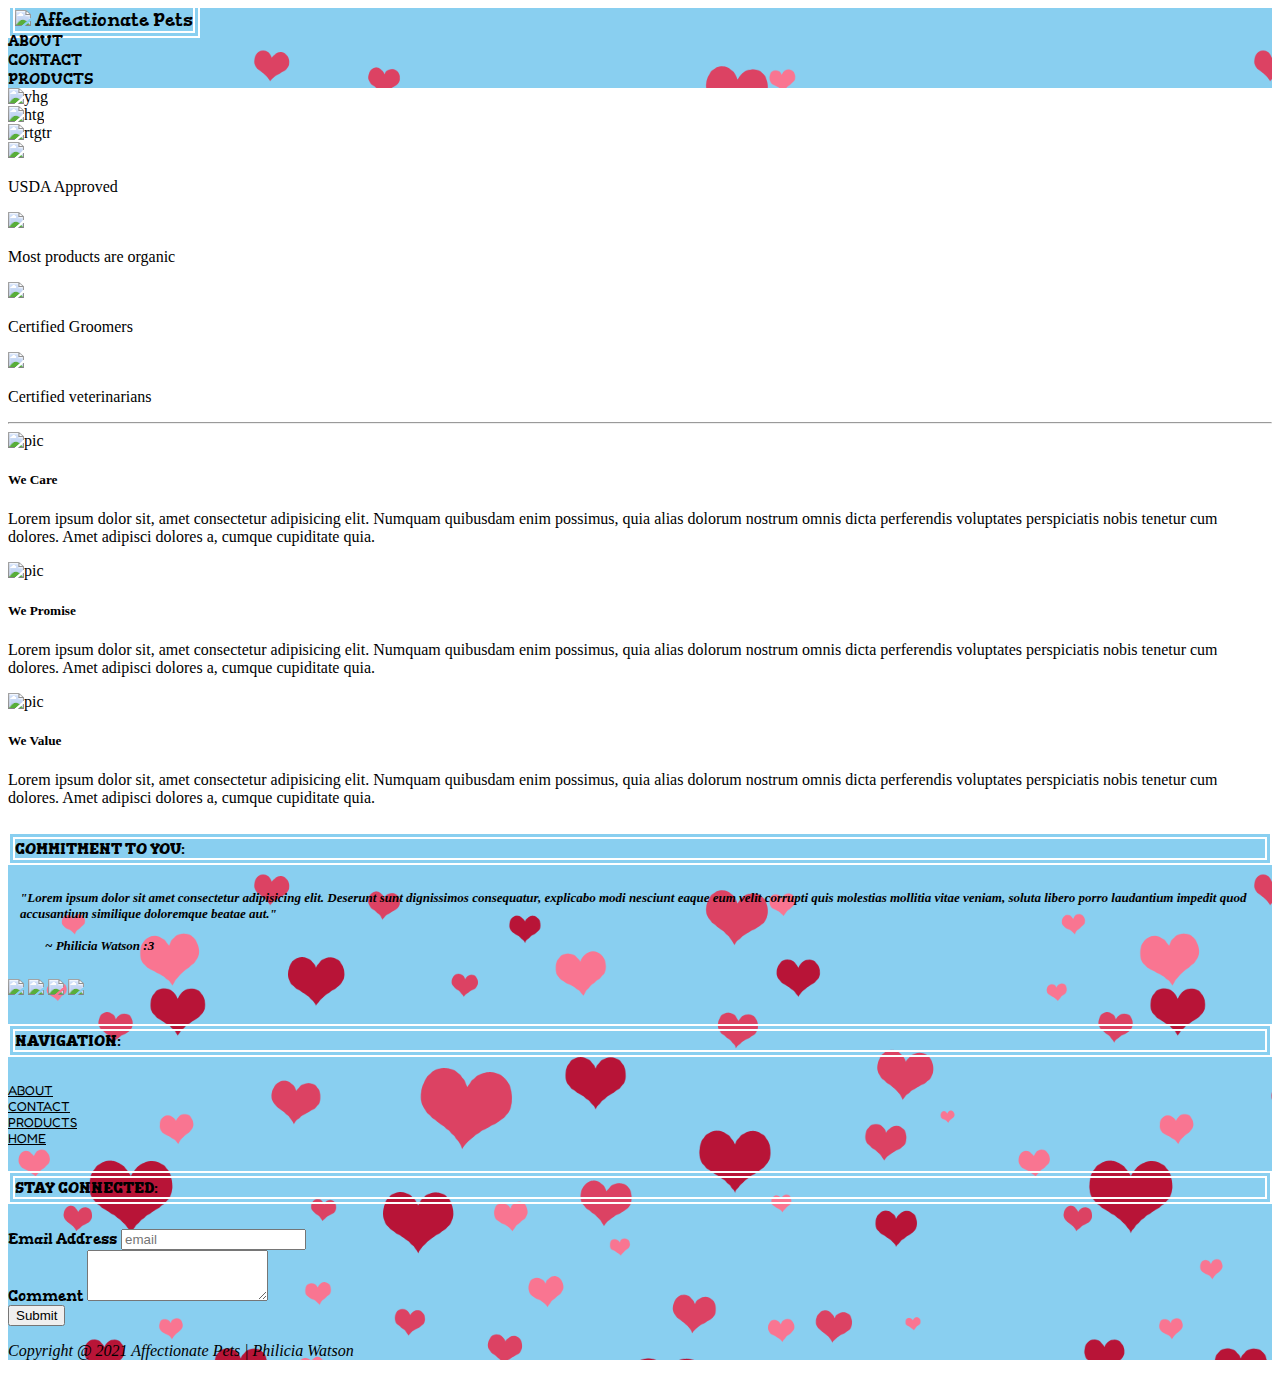
==== home.html @ d47d962f "alot of changes" ====
<!DOCTYPE html>
<html lang="en">
<head>
    <meta charset="UTF-8">
    <meta http-equiv="X-UA-Compatible" content="IE=edge">
    <meta name="viewport" content="width=device-width, initial-scale=1.0">
    <link href="https://cdn.jsdelivr.net/npm/bootstrap@5.0.0-beta3/dist/css/bootstrap.min.css" rel="stylesheet" integrity="sha384-eOJMYsd53ii+scO/bJGFsiCZc+5NDVN2yr8+0RDqr0Ql0h+rP48ckxlpbzKgwra6" crossorigin="anonymous">
    <link rel="stylesheet" type="text/css" href="https://csshake.surge.sh/csshake.min.css">    <link rel="preconnect" href="https://fonts.gstatic.com">
    <link href="https://fonts.googleapis.com/css2?family=Diplomata+SC&family=Fredoka+One&family=Gorditas&display=swap" rel="stylesheet">

    <link rel="stylesheet" href="style.css">
    <title>Affectionate Pets</title>
</head>
<body>
  <!-- font-family: 'Diplomata SC', cursive;
font-family: 'Fredoka One', cursive;
font-family: 'Gorditas', cursive; -->
  <!-- NAVBAR -->

  <nav class="navbar fixed-top navbar text-center m-0 pt-3 shadow-lg">
    <div class="col">
      <a class="navbar-brand p-3">
        <img src="/petShop/assests/logo.png">
        Affectionate Pets
      </a>
      <div class="d-flex mt-3 justify-content-center ">
      <div class="nav-link col-3 shake-little">
        <a href="./aboutPage/about.html">ABOUT</a>
      </div>
      <div class="nav-link col-3 shake-little">
            <a href="./contactPage/contact.html">CONTACT</a>
          </div>
          <div class="nav-link col-3 shake-little">
           <a href="./productsPage/products.html">PRODUCTS</a>
          </div>
          
      </div>
    </div>
  </nav>
<!-- NAVBAR -->

    <!-- PARALLAX HERE -->
    <div id="carouselExampleFade" class="carousel slide carousel-fade mt-5 pt-5 zindex-fixed" data-bs-ride="carousel" style="z-index:-10;position:sticky">
      <div class="carousel-inner">
        <div class="carousel-item active">
          <img src="https://media-be.chewy.com/wp-content/uploads/2019/05/22094052/best-pet-birds-Parakeet-averess.jpg" class="d-block w-100" height="370px" alt="yhg">
        </div>
        <div class="carousel-item">
          <img src="https://images.unsplash.com/photo-1553499057-2e1b15f16f8c?ixid=MnwxMjA3fDB8MHxwaG90by1wYWdlfHx8fGVufDB8fHx8&ixlib=rb-1.2.1&auto=format&fit=crop&w=750&q=80" height="370px" class="d-block w-100" alt="htg">
        </div>
        <div class="carousel-item">
          <img src="https://images.unsplash.com/photo-1560743641-3914f2c45636?ixid=MnwxMjA3fDB8MHxwaG90by1wYWdlfHx8fGVufDB8fHx8&ixlib=rb-1.2.1&auto=format&fit=crop&w=333&q=80" class="d-block w-100" height="370px" alt="rtgtr">
        </div>
        <div class="carousel-caption">
        <!-- <form>
          <input class="form-control me-2" type="search" placeholder="Search" aria-label="Search">
          <button class="btn btn-outline-primary" type="submit">Search</button>
        </form> -->
      </div>
      </div>
     
    </div>
    <!-- PARALLAX HERE -->


  <!-- CONTENT -->
  <div class="container mt-5 mb-5">
    <div class="row mb-5">
      <div class="col-3 text-center">
        <img src="/petShop/assests/USDA.png" class="mb-2">
        <p>USDA Approved</p>
      </div>
      <div class="col-3 text-center">
        <img src="/petShop/assests/Organic.png" class="mb-2">
        <p>Most products are organic</p>
      </div>
      <div class="col-3 text-center">
        <img src="/petShop/assests/certificateLogo.png" class="mb-2">
        <p>Certified Groomers</p>
      </div>
      <div class="col-3 text-center">
        <img src="/petShop/assests/certification2.png" class="mb-2">
        <p>Certified veterinarians</p>
      </div>
      <hr style="color:lightsteelblue">
    </div>
  <div class="card text-white">
    <img src="https://now.tufts.edu/sites/default/files/190515_cindy_vet_lg.jpg" class="card-img" alt="pic" height="200px" >
    <div class="card-img-overlay">
      <h5 class="position-absolute top-50 start-50 translate-middle ">We Care</h5>
    </div>
  </div>
  <div>
    <p class="text-center mt-4">Lorem ipsum dolor sit, amet consectetur adipisicing elit. Numquam quibusdam enim possimus, quia alias dolorum nostrum omnis dicta perferendis voluptates perspiciatis nobis tenetur cum dolores. Amet adipisci dolores a, cumque cupiditate quia.</p>
  </div>
  <div class="card text-white mt-5">
    <img src="https://now.tufts.edu/sites/default/files/190515_cindy_vet_lg.jpg" class="card-img" alt="pic" height="200px">
    <div class="card-img-overlay">
      <h5 class="position-absolute top-50 start-50 translate-middle">We Promise</h5>
    </div>
  </div>
  <div>
    <p class="text-center mt-4">Lorem ipsum dolor sit, amet consectetur adipisicing elit. Numquam quibusdam enim possimus, quia alias dolorum nostrum omnis dicta perferendis voluptates perspiciatis nobis tenetur cum dolores. Amet adipisci dolores a, cumque cupiditate quia.</p>
  </div>
  <div class="card text-white mt-5">
    <img src="https://now.tufts.edu/sites/default/files/190515_cindy_vet_lg.jpg" class="card-img" alt="pic" height="200px">
    <div class="card-img-overlay">
      <h5 class="position-absolute top-50 start-50 translate-middle">We Value</h5>
    </div>
  </div>
  <div>
    <p class="text-center mt-4">Lorem ipsum dolor sit, amet consectetur adipisicing elit. Numquam quibusdam enim possimus, quia alias dolorum nostrum omnis dicta perferendis voluptates perspiciatis nobis tenetur cum dolores. Amet adipisci dolores a, cumque cupiditate quia.</p>
  </div>
</div>
  <!-- CONTENT -->

  <!-- FOOTER -->
  <footer class="text-center container-fluid pt-4 shadow-lg">
    <div class="d-flex row justify-content-between">
      <div class="col-sm-4">

        <div>
          <h5 class="p-2">COMMITMENT TO YOU:</h5>
          <p class="quote"><strong><em>"Lorem ipsum dolor sit amet consectetur adipisicing elit. Deserunt sunt dignissimos consequatur, explicabo modi nesciunt eaque eum velit corrupti quis molestias mollitia vitae veniam, soluta libero porro laudantium impedit quod accusantium similique doloremque beatae aut."<br><br>
            <span style="padding-left:25px">~ Philicia Watson :3</span></em></strong></p>
        </div>
        <div class="pb-4 ">
          <a href="https://mail.google.com/mail/u/0/#inbox"><img src="/petShop/assests/envelope.png" class="shake-little"></a>
          <a href="https://twitter.com/?lang=en"><img src="/petShop/assests/twitter.png" class="shake-little"></a>
          <a href="https://www.linkedin.com"><img src="/petShop/assests/linkedin.png" class="shake-little"></a>
          <a href="https://www.facebook.com/"><img src="/petShop/assests/facebook.png" class="shake-little"></a>
        </div>
      </div>


      <div class="col-sm pb-4">

           <!-- Navigation -->
           <h5 class="p-2">NAVIGATION:</h5>
           <div class="nav-link text-dark shake-little">
             <a href="about.html" class="nav-link">ABOUT</a>
           </div>
           <div class="nav-link shake-little">
               <a href="contact.html" class="nav-link">CONTACT</a>
             </div>
             <div class="nav-link shake-little">
               <a href="products.html" class="nav-link">PRODUCTS</a>
             </div>
             <div class="nav-link shake-little">
              <a href="home.html" class="nav-link">HOME</a>
            </div>
          </div>



      <div class="col-sm-4">

        <h5 class="p-2">STAY CONNECTED:</h5>
       
        <div class="mb-3">
          <label for="exampleFormControlInput1" class="form-label">Email Address</label>
          <input type="email" class="form-control" id="exampleFormControlInput1" placeholder="email">
        </div>
        <div class="mb-3">
          <label for="exampleFormControlTextarea1" class="form-label">Comment</label>
          <textarea class="form-control" id="exampleFormControlTextarea1" rows="3"
          placeholder=""></textarea>
        </div>
        <div class="mb-3">
          <button type="submit" class="btn btn-danger shake-little">Submit</button>
        </div>
      </div>

    </div>
    
      <div class="align-center pb-3">
        <p><em>Copyright @ 2021 Affectionate Pets | Philicia Watson </em></p>
      </div>

    </footer>
  <!-- FOOTER -->
    <script src="app.js"></script>
    <!-- CSS only -->
<link href="https://cdn.jsdelivr.net/npm/bootstrap@5.0.1/dist/css/bootstrap.min.css" rel="stylesheet" integrity="sha384-+0n0xVW2eSR5OomGNYDnhzAbDsOXxcvSN1TPprVMTNDbiYZCxYbOOl7+AMvyTG2x" crossorigin="anonymous">
<!-- JavaScript Bundle with Popper -->
<script src="https://cdn.jsdelivr.net/npm/bootstrap@5.0.1/dist/js/bootstrap.bundle.min.js" integrity="sha384-gtEjrD/SeCtmISkJkNUaaKMoLD0//ElJ19smozuHV6z3Iehds+3Ulb9Bn9Plx0x4" crossorigin="anonymous"></script>
</body>
</html>
---- style.css ----
/* FOR THE NAVBAR */
.navbar a{
    color:black;
    text-decoration: none;
    font-family: 'Gorditas', cursive;
    font-size:15px
}
nav{
  background-color: #89CFF0 !important;
}
.navbar a:hover{
    color:white;
}
.navbar-brand{
  background-image: url('../petShop/images/heart.png');
  background-repeat: no-repeat;
  background-position: center;
  font-family: 'Fredoka One', cursive;
  border:white double 7px;
  color: black !important;
  font-size: 18px !important;
}

.navbar{
  background-image: url('./images/hearts(2).png');
}
/* FOR THE FOOTER */


footer{
  background-color: #89CFF0 !important;
  background-image: url('./images/hearts(2).png');
}

footer .nav-link{
  color:black !important;
  font-size: small;
  font-family: 'Fredoka One', cursive;
}

footer .nav-link:hover{
  color:blue !important;
}

footer h5{
  font-family: 'Gorditas', cursive;
  font-size:15px;
  border:white double 7px;
}

footer .form-label{
  font-family: 'Gorditas', cursive;
  font-size:15px
}

.quote{
  text-align:left;
  padding-bottom:12px;
  padding-left:12px;
  font-size: small;
}


/* #carouselExampleFade { */
  /* The image used */
  /* background-image:url("assests/animals.png"); */

  /* Set a specific height */
  /* min-height: 500px; 
  z-index:1;
  position:fixed; */
  /* Create the parallax scrolling effect */
  /* background-attachment: fixed;
  background-position: center;
  background-repeat: no-repeat;
  background-size: cover; */
/* } */

/* .img-fluid{
  z-index:-1;
  position:fixed
} */
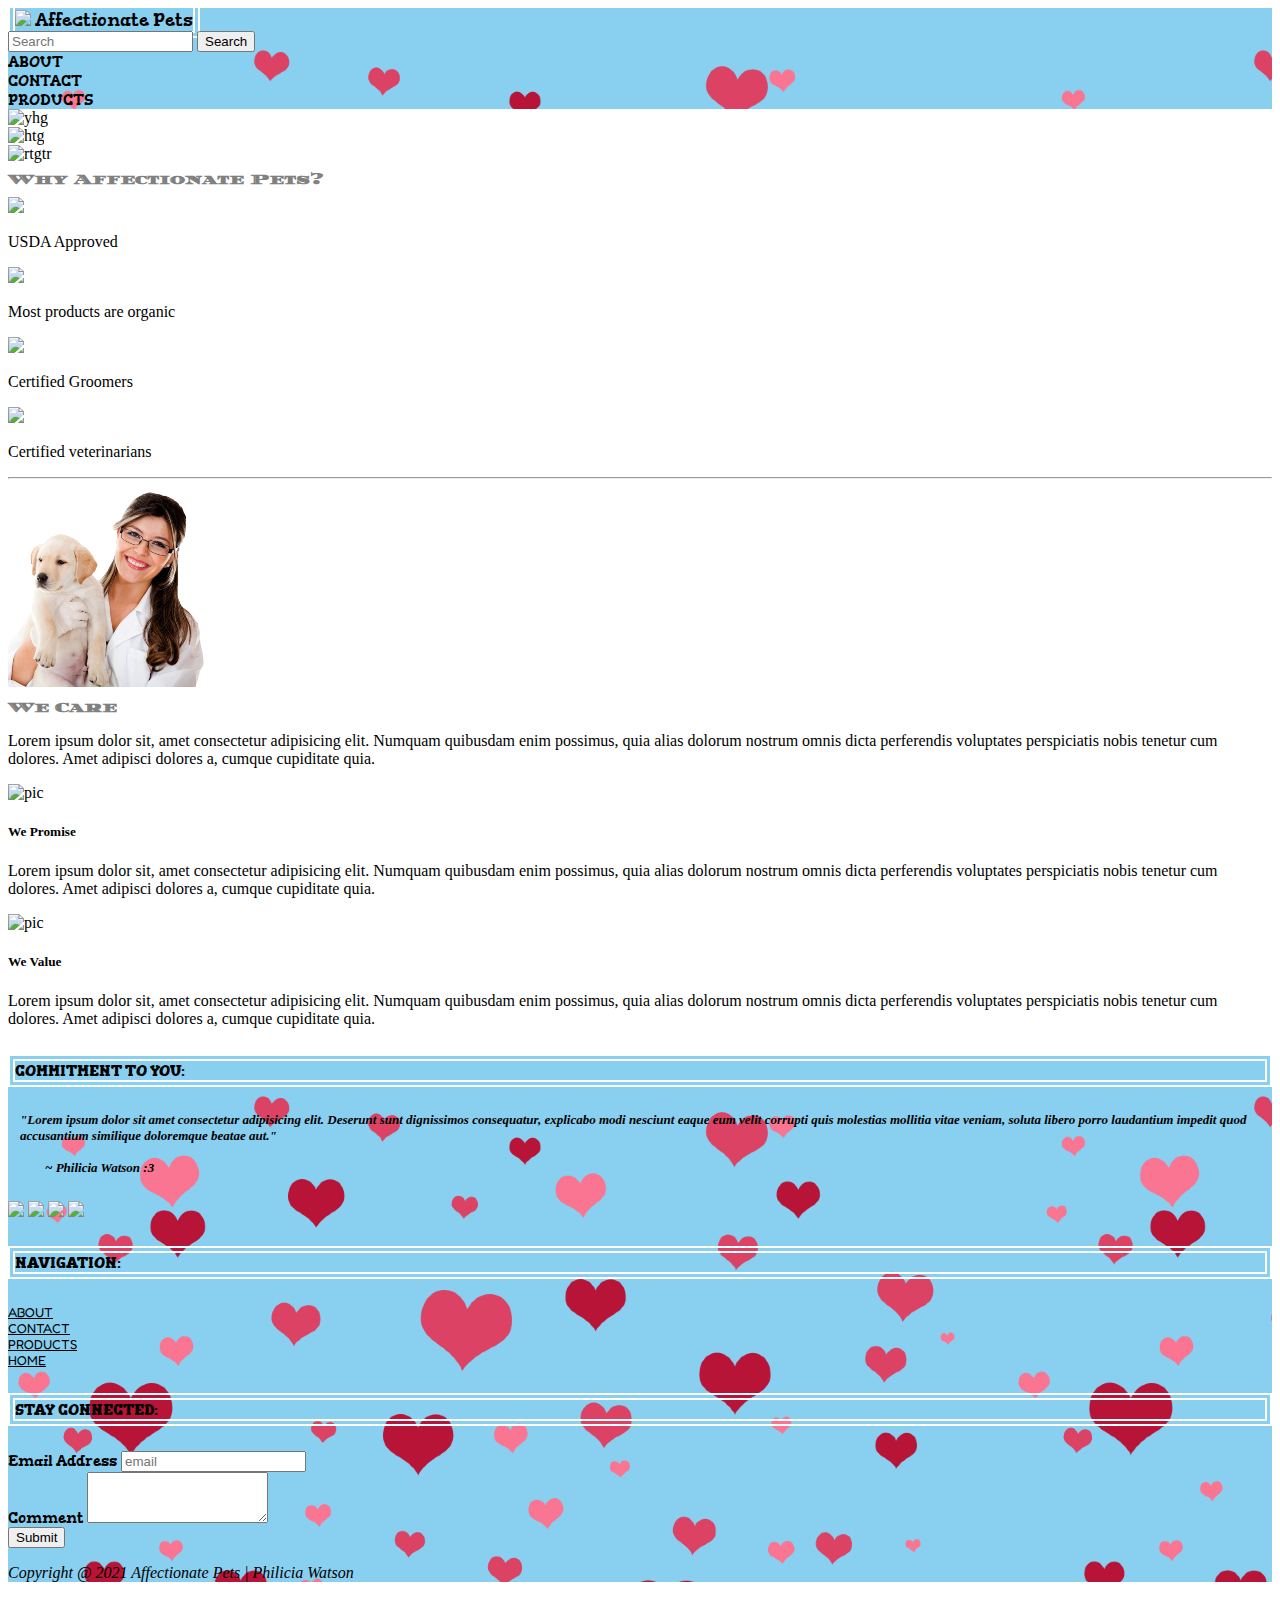
==== commit b1a4b8b7: "added search bar" ====
--- a/home.html
+++ b/home.html
@@ -23,6 +23,14 @@
         <img src="/petShop/assests/logo.png">
         Affectionate Pets
       </a>
+      <form>
+        <div class="container pt-3 d-flex justify-content-center">
+          <div class="row col-6">
+            <input class="col-sm-9" type="search" placeholder="Search" aria-label="Search">
+            <button class="btn btn-outline-success col-sm-2 mx-sm-2" type="submit">Search</button>
+          </div>
+        </div>
+    </form>       
       <div class="d-flex mt-3 justify-content-center ">
       <div class="nav-link col-3 shake-little">
         <a href="./aboutPage/about.html">ABOUT</a>
@@ -33,8 +41,8 @@
           <div class="nav-link col-3 shake-little">
            <a href="./productsPage/products.html">PRODUCTS</a>
           </div>
-          
-      </div>
+        </div>
+         
     </div>
   </nav>
 <!-- NAVBAR -->
@@ -52,19 +60,18 @@
           <img src="https://images.unsplash.com/photo-1560743641-3914f2c45636?ixid=MnwxMjA3fDB8MHxwaG90by1wYWdlfHx8fGVufDB8fHx8&ixlib=rb-1.2.1&auto=format&fit=crop&w=333&q=80" class="d-block w-100" height="370px" alt="rtgtr">
         </div>
         <div class="carousel-caption">
-        <!-- <form>
-          <input class="form-control me-2" type="search" placeholder="Search" aria-label="Search">
-          <button class="btn btn-outline-primary" type="submit">Search</button>
-        </form> -->
       </div>
       </div>
-     
+      
     </div>
     <!-- PARALLAX HERE -->
 
 
   <!-- CONTENT -->
   <div class="container mt-5 mb-5">
+    <div class="text-center pb-5">
+      <h1>Why Affectionate Pets?</h1>
+    </div>
     <div class="row mb-5">
       <div class="col-3 text-center">
         <img src="/petShop/assests/USDA.png" class="mb-2">
@@ -85,9 +92,9 @@
       <hr style="color:lightsteelblue">
     </div>
   <div class="card text-white">
-    <img src="https://now.tufts.edu/sites/default/files/190515_cindy_vet_lg.jpg" class="card-img" alt="pic" height="200px" >
+    <img src="./images/Vet.png" class="card-img" alt="pic" height="200px" >
     <div class="card-img-overlay">
-      <h5 class="position-absolute top-50 start-50 translate-middle ">We Care</h5>
+      <h1 class="position-absolute top-50 start-50 translate-middle ">We Care</h1>
     </div>
   </div>
   <div>
--- a/style.css
+++ b/style.css
@@ -20,9 +20,14 @@
   color: black !important;
   font-size: 18px !important;
 }
-
 .navbar{
   background-image: url('./images/hearts(2).png');
+}
+/* CONTENT */
+h1{
+  font-family: 'Diplomata SC', cursive;
+  color:gray;
+  font-size:smaller
 }
 /* FOR THE FOOTER */
 
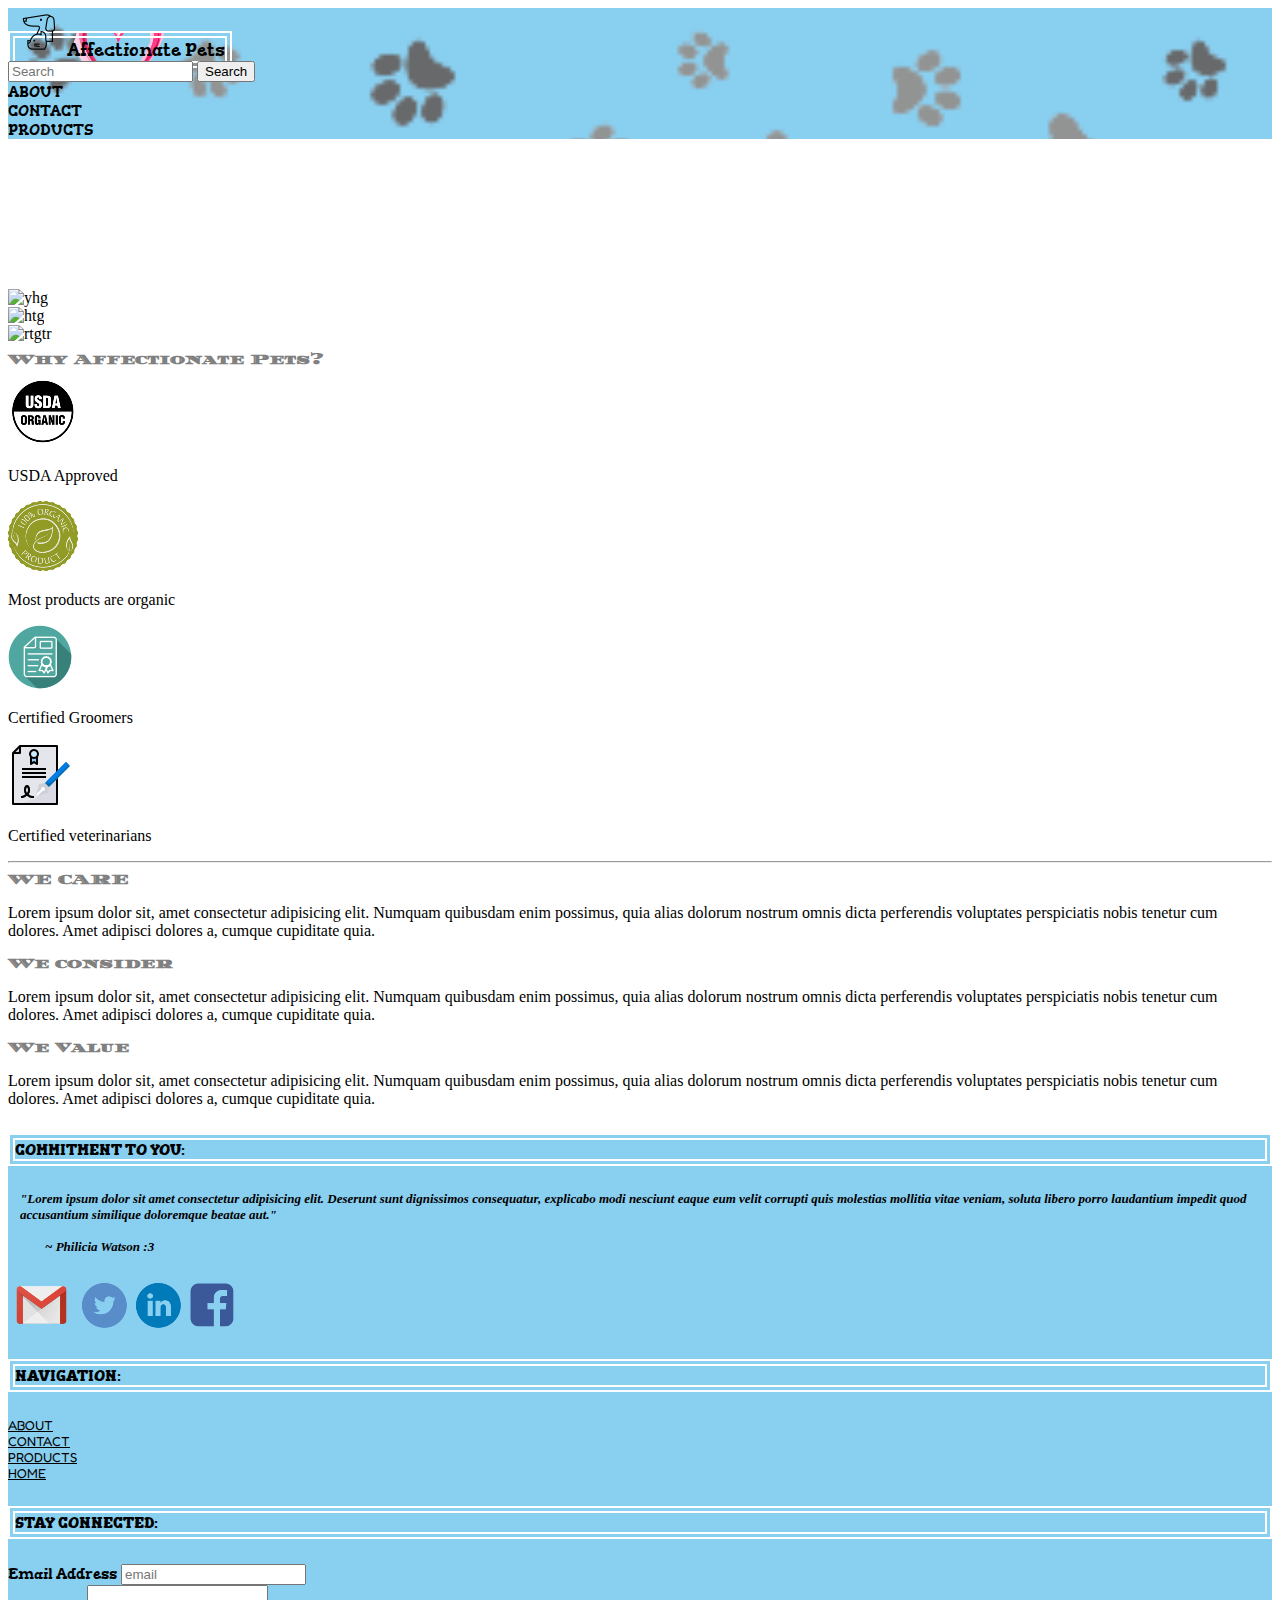
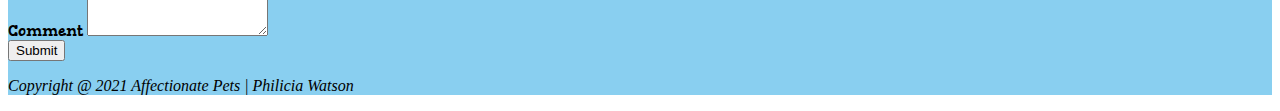
==== commit bdda9b83: "idk" ====
--- a/home.html
+++ b/home.html
@@ -17,10 +17,10 @@
 font-family: 'Gorditas', cursive; -->
   <!-- NAVBAR -->
 
-  <nav class="navbar fixed-top navbar text-center m-0 pt-3 shadow-lg">
+  <nav class="navbar fixed-top navbar text-center m-0 pt-3 shadow">
     <div class="col">
       <a class="navbar-brand p-3">
-        <img src="/petShop/assests/logo.png">
+        <img src="../assests/logo.png">
         Affectionate Pets
       </a>
       <form>
@@ -48,7 +48,7 @@
 <!-- NAVBAR -->
 
     <!-- PARALLAX HERE -->
-    <div id="carouselExampleFade" class="carousel slide carousel-fade mt-5 pt-5 zindex-fixed" data-bs-ride="carousel" style="z-index:-10;position:sticky">
+    <div id="carouselExampleFade" class="carousel slide carousel-fade zindex-fixed" data-bs-ride="carousel" style="z-index:-10;position:sticky;padding-top:150px;">
       <div class="carousel-inner">
         <div class="carousel-item active">
           <img src="https://media-be.chewy.com/wp-content/uploads/2019/05/22094052/best-pet-birds-Parakeet-averess.jpg" class="d-block w-100" height="370px" alt="yhg">
@@ -68,52 +68,44 @@
 
 
   <!-- CONTENT -->
-  <div class="container mt-5 mb-5">
+  <div class="container mt-5 mb-5 text-center">
     <div class="text-center pb-5">
       <h1>Why Affectionate Pets?</h1>
     </div>
     <div class="row mb-5">
       <div class="col-3 text-center">
-        <img src="/petShop/assests/USDA.png" class="mb-2">
+        <img src="../assests/USDA.png" class="mb-2">
         <p>USDA Approved</p>
       </div>
       <div class="col-3 text-center">
-        <img src="/petShop/assests/Organic.png" class="mb-2">
+        <img src="../assests/Organic.png" class="mb-2">
         <p>Most products are organic</p>
       </div>
       <div class="col-3 text-center">
-        <img src="/petShop/assests/certificateLogo.png" class="mb-2">
+        <img src="../assests/certificateLogo.png" class="mb-2">
         <p>Certified Groomers</p>
       </div>
       <div class="col-3 text-center">
-        <img src="/petShop/assests/certification2.png" class="mb-2">
+        <img src="../assests/certification2.png" class="mb-2">
         <p>Certified veterinarians</p>
       </div>
       <hr style="color:lightsteelblue">
     </div>
-  <div class="card text-white">
-    <img src="./images/Vet.png" class="card-img" alt="pic" height="200px" >
-    <div class="card-img-overlay">
-      <h1 class="position-absolute top-50 start-50 translate-middle ">We Care</h1>
-    </div>
+  <div >
+    <h1>WE CARE</h1>
   </div>
   <div>
     <p class="text-center mt-4">Lorem ipsum dolor sit, amet consectetur adipisicing elit. Numquam quibusdam enim possimus, quia alias dolorum nostrum omnis dicta perferendis voluptates perspiciatis nobis tenetur cum dolores. Amet adipisci dolores a, cumque cupiditate quia.</p>
   </div>
-  <div class="card text-white mt-5">
-    <img src="https://now.tufts.edu/sites/default/files/190515_cindy_vet_lg.jpg" class="card-img" alt="pic" height="200px">
-    <div class="card-img-overlay">
-      <h5 class="position-absolute top-50 start-50 translate-middle">We Promise</h5>
-    </div>
+  <div >
+    
+    <h1>We consider</h1>
   </div>
   <div>
     <p class="text-center mt-4">Lorem ipsum dolor sit, amet consectetur adipisicing elit. Numquam quibusdam enim possimus, quia alias dolorum nostrum omnis dicta perferendis voluptates perspiciatis nobis tenetur cum dolores. Amet adipisci dolores a, cumque cupiditate quia.</p>
   </div>
-  <div class="card text-white mt-5">
-    <img src="https://now.tufts.edu/sites/default/files/190515_cindy_vet_lg.jpg" class="card-img" alt="pic" height="200px">
-    <div class="card-img-overlay">
-      <h5 class="position-absolute top-50 start-50 translate-middle">We Value</h5>
-    </div>
+  <div class=" mt-5">
+    <h1>We Value</h1>
   </div>
   <div>
     <p class="text-center mt-4">Lorem ipsum dolor sit, amet consectetur adipisicing elit. Numquam quibusdam enim possimus, quia alias dolorum nostrum omnis dicta perferendis voluptates perspiciatis nobis tenetur cum dolores. Amet adipisci dolores a, cumque cupiditate quia.</p>
@@ -122,7 +114,7 @@
   <!-- CONTENT -->
 
   <!-- FOOTER -->
-  <footer class="text-center container-fluid pt-4 shadow-lg">
+  <footer class="text-center container-fluid pt-4 shadow">
     <div class="d-flex row justify-content-between">
       <div class="col-sm-4">
 
@@ -132,10 +124,10 @@
             <span style="padding-left:25px">~ Philicia Watson :3</span></em></strong></p>
         </div>
         <div class="pb-4 ">
-          <a href="https://mail.google.com/mail/u/0/#inbox"><img src="/petShop/assests/envelope.png" class="shake-little"></a>
-          <a href="https://twitter.com/?lang=en"><img src="/petShop/assests/twitter.png" class="shake-little"></a>
-          <a href="https://www.linkedin.com"><img src="/petShop/assests/linkedin.png" class="shake-little"></a>
-          <a href="https://www.facebook.com/"><img src="/petShop/assests/facebook.png" class="shake-little"></a>
+          <a href="https://mail.google.com/mail/u/0/#inbox"><img src="../assests/envelope.png" class="shake-little"></a>
+          <a href="https://twitter.com/?lang=en"><img src="../assests/twitter.png" class="shake-little"></a>
+          <a href="https://www.linkedin.com"><img src="../assests/linkedin.png" class="shake-little"></a>
+          <a href="https://www.facebook.com/"><img src="../assests/facebook.png" class="shake-little"></a>
         </div>
       </div>
 
--- a/style.css
+++ b/style.css
@@ -12,7 +12,7 @@
     color:white;
 }
 .navbar-brand{
-  background-image: url('../petShop/images/heart.png');
+  background-image: url('../images/heart.png');
   background-repeat: no-repeat;
   background-position: center;
   font-family: 'Fredoka One', cursive;
@@ -20,9 +20,12 @@
   color: black !important;
   font-size: 18px !important;
 }
+
 .navbar{
-  background-image: url('./images/hearts(2).png');
+  background-image:url('./assests/Bones.png') !important;
+  background-size: cover;
 }
+
 /* CONTENT */
 h1{
   font-family: 'Diplomata SC', cursive;
@@ -34,7 +37,7 @@
 
 footer{
   background-color: #89CFF0 !important;
-  background-image: url('./images/hearts(2).png');
+  /* background-image: url('./assests/Bones.png'); */
 }
 
 footer .nav-link{
